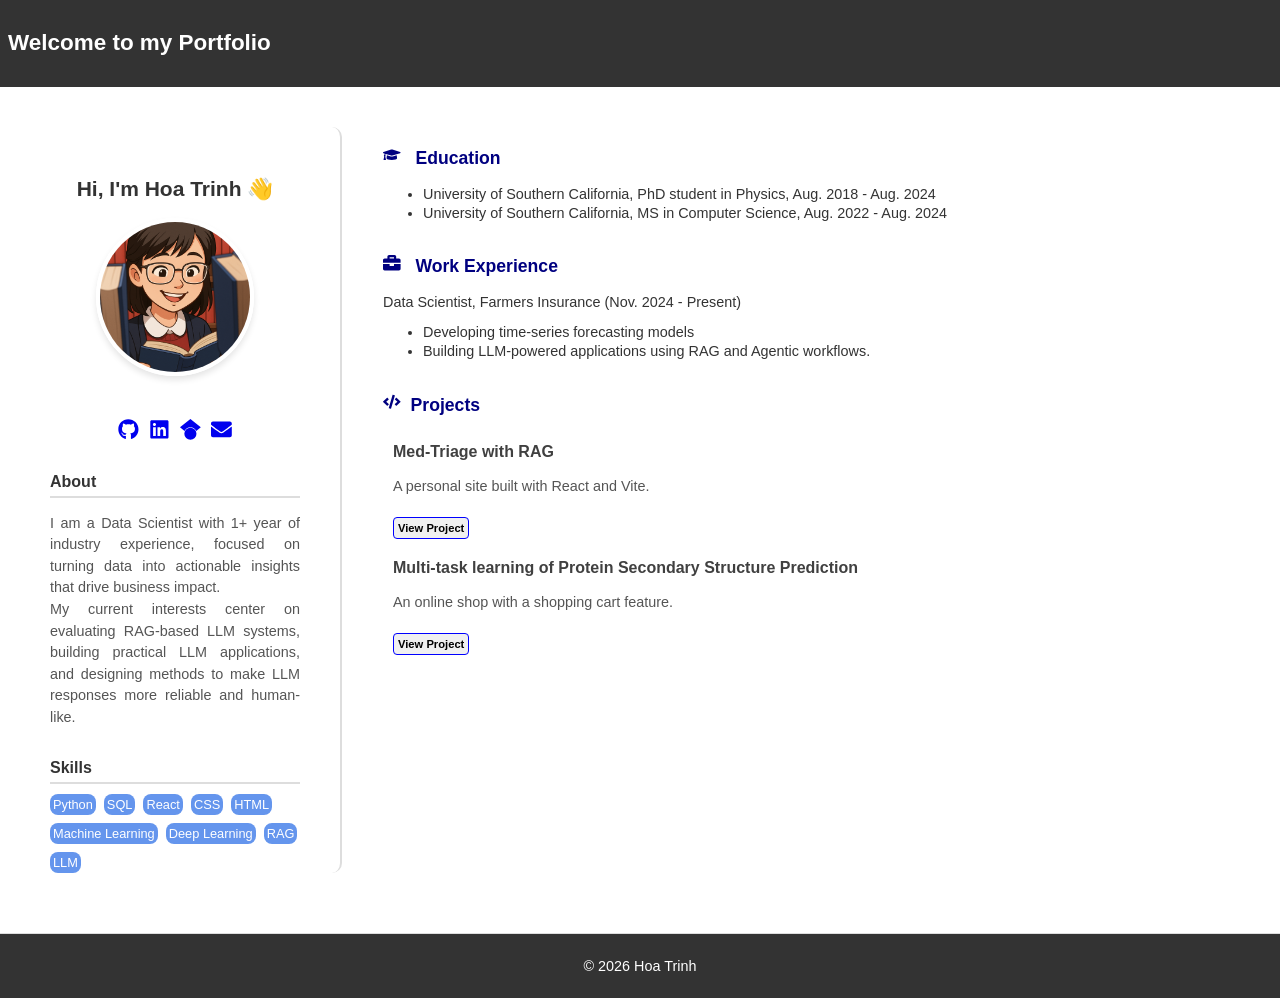
==== index.html @ dd123f68 "Updates" ====
<!doctype html>
<html lang="en">
  <head>
    <meta charset="UTF-8" />
    <link rel="icon" type="image/svg+xml" href="/vite.svg" />
    <meta name="viewport" content="width=device-width, initial-scale=1.0" />
    <title>my-portfolio</title>
    <script type="module" crossorigin src="/assets/index-PX64XwCU.js"></script>
    <link rel="stylesheet" crossorigin href="/assets/index-Bo8ifR_c.css">
  </head>
  <body>
    <div id="root"></div>
  </body>
</html>
---- assets/index-Bo8ifR_c.css ----
body{margin:0;padding:0;box-sizing:border-box;font-size:14px}#root{width:100%;margin:0;padding:0}.app-container{font-family:Arial,sans-serif;text-align:center;color:#333}.navbar{background-color:#333;color:#fff;padding:.5rem;font-size:1.2rem;display:flex;justify-content:space-between;align-items:center;font-weight:700}.footer{text-align:center;padding:10px;background-color:#333;color:#fff;margin-top:20px;border-top:1px solid #ddd;font-size:.9rem}.navbar ul{list-style:none;display:flex;gap:20px;padding-right:20px}.welcome-section{margin-top:50px}.layout-container{display:flex;gap:40px;padding:40px;max-width:1200px;margin:0 auto;align-items:flex-start}.sidebar{width:270px;flex-shrink:0;border-right:2px solid #ddd;padding-right:30px;border-radius:10px;text-align:center;position:sticky;top:20px}.sidebar img{width:150px;height:150px;border-radius:50%;object-fit:cover;margin-bottom:20px;border:4px solid white;box-shadow:0 4px 6px #0000001a}.sidebar-section{margin-top:30px;text-align:left;padding:0 10px}.sidebar-section h3{font-size:1rem;margin-bottom:10px;border-bottom:2px solid #ddd;padding-bottom:5px}.sidebar-section p{line-height:1.5;color:#555;font-size:.9rem;text-align:justify;text-justify:inter-word}.skills-container{display:flex;flex-wrap:wrap;gap:8px}.skill-tag{background-color:#6495ed;color:#fff;padding:3px;border-radius:8px;font-size:.8rem;font-weight:500}.main-content{flex-grow:1}.item{padding:1px;margin-bottom:0;text-align:left}.item h3{color:navy;font-size:1.1rem}.social-links{display:flex;justify-content:center;gap:10px;margin-top:20px}.social-icon{font-size:1.3rem}.item ul li,.item p{margin-bottom:3px;font-size:.9rem}.project-card{background-color:#fff;padding:10px}.project-card h3{margin:0 0 10px;color:#404040;font-size:1rem}.project-card p{color:#555;font-size:.9rem;line-height:1.5;margin-bottom:20px;flex-grow:1}.project-card button{border:1px solid blue;padding:4px;border-radius:4px;font-weight:600;color:#000;background-color:#f0f0f0;font-size:.7rem}@media(max-width:768px){.layout-container{flex-direction:column}.sidebar{width:100%;position:static}}
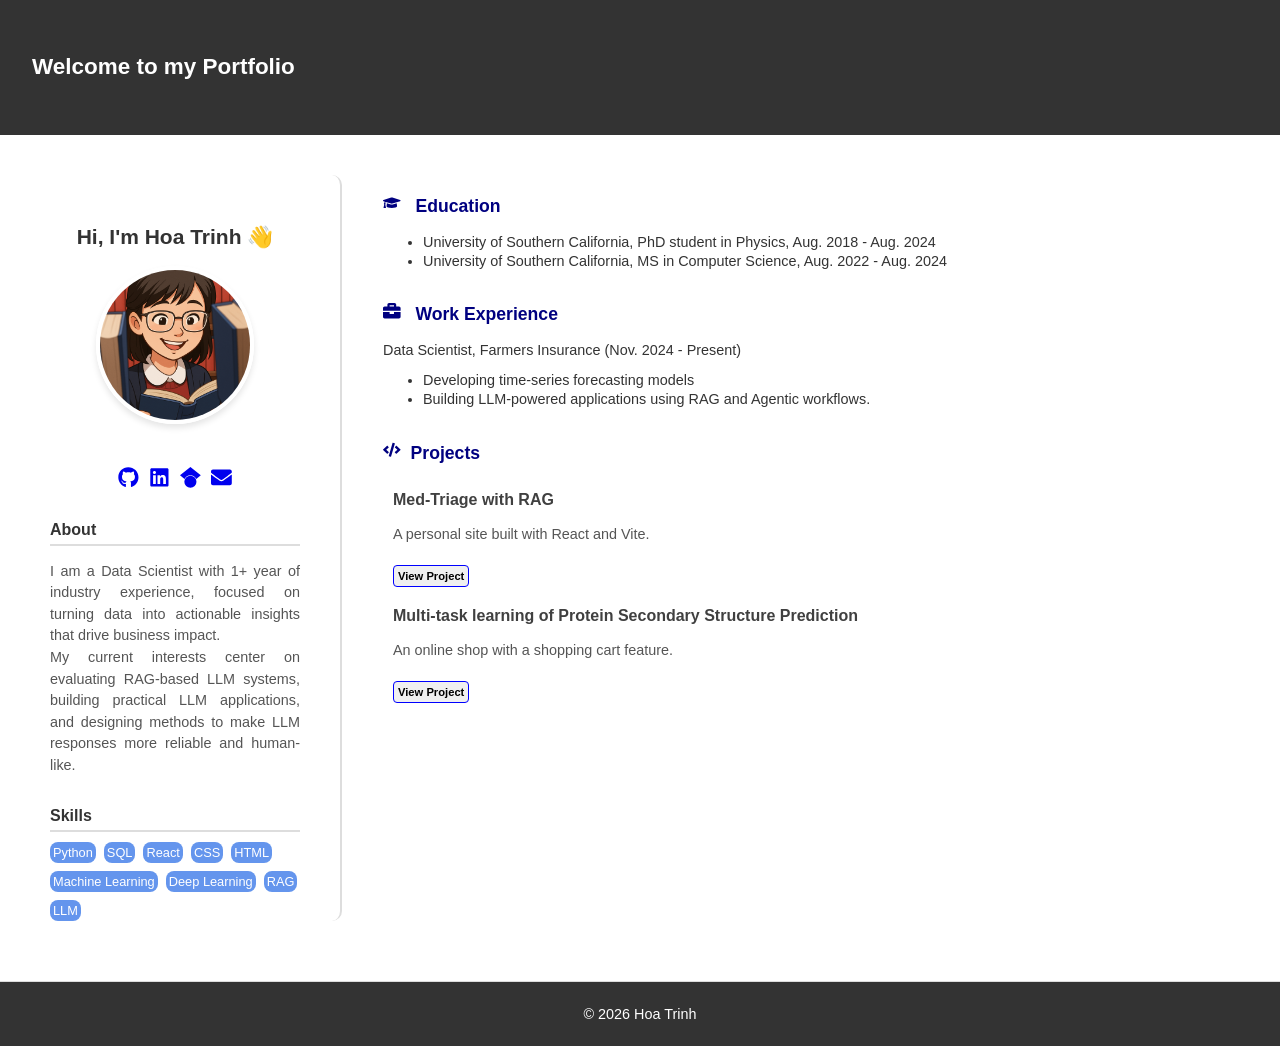
==== commit e9768779: "Updates" ====
--- a/index.html
+++ b/index.html
@@ -5,8 +5,8 @@
     <link rel="icon" type="image/svg+xml" href="/vite.svg" />
     <meta name="viewport" content="width=device-width, initial-scale=1.0" />
     <title>my-portfolio</title>
-    <script type="module" crossorigin src="/assets/index-PX64XwCU.js"></script>
-    <link rel="stylesheet" crossorigin href="/assets/index-Bo8ifR_c.css">
+    <script type="module" crossorigin src="/assets/index-D7KzpNCq.js"></script>
+    <link rel="stylesheet" crossorigin href="/assets/index-BRJ-AOxV.css">
   </head>
   <body>
     <div id="root"></div>
--- a/assets/index-BRJ-AOxV.css
+++ b/assets/index-BRJ-AOxV.css
@@ -0,0 +1 @@
+body{margin:0;padding:0;box-sizing:border-box;font-size:14px}#root{width:100%;margin:0;padding:0}.app-container{font-family:Arial,sans-serif;text-align:center;color:#333}.navbar{background-color:#333;color:#fff;padding:2rem;font-size:1.2rem;display:flex;justify-content:space-between;align-items:center;font-weight:700}.footer{text-align:center;padding:10px;background-color:#333;color:#fff;margin-top:20px;border-top:1px solid #ddd;font-size:.9rem}.navbar ul{list-style:none;display:flex;gap:20px;padding-right:20px}.welcome-section{margin-top:50px}.layout-container{display:flex;gap:40px;padding:40px;max-width:1200px;margin:0 auto;align-items:flex-start}.sidebar{width:270px;flex-shrink:0;border-right:2px solid #ddd;padding-right:30px;border-radius:10px;text-align:center;position:sticky;top:20px}.sidebar img{width:150px;height:150px;border-radius:50%;object-fit:cover;margin-bottom:20px;border:4px solid white;box-shadow:0 4px 6px #0000001a}.sidebar-section{margin-top:30px;text-align:left;padding:0 10px}.sidebar-section h3{font-size:1rem;margin-bottom:10px;border-bottom:2px solid #ddd;padding-bottom:5px}.sidebar-section p{line-height:1.5;color:#555;font-size:.9rem;text-align:justify;text-justify:inter-word}.skills-container{display:flex;flex-wrap:wrap;gap:8px}.skill-tag{background-color:#6495ed;color:#fff;padding:3px;border-radius:8px;font-size:.8rem;font-weight:500}.main-content{flex-grow:1}.item{padding:1px;margin-bottom:0;text-align:left}.item h3{color:navy;font-size:1.1rem}.social-links{display:flex;justify-content:center;gap:10px;margin-top:20px}.social-icon{font-size:1.3rem}.item ul li,.item p{margin-bottom:3px;font-size:.9rem}.project-card{background-color:#fff;padding:10px}.project-card h3{margin:0 0 10px;color:#404040;font-size:1rem}.project-card p{color:#555;font-size:.9rem;line-height:1.5;margin-bottom:20px;flex-grow:1}.project-card button{border:1px solid blue;padding:4px;border-radius:4px;font-weight:600;color:#000;background-color:#f0f0f0;font-size:.7rem}@media(max-width:768px){.layout-container{flex-direction:column}.sidebar{width:100%;position:static}}
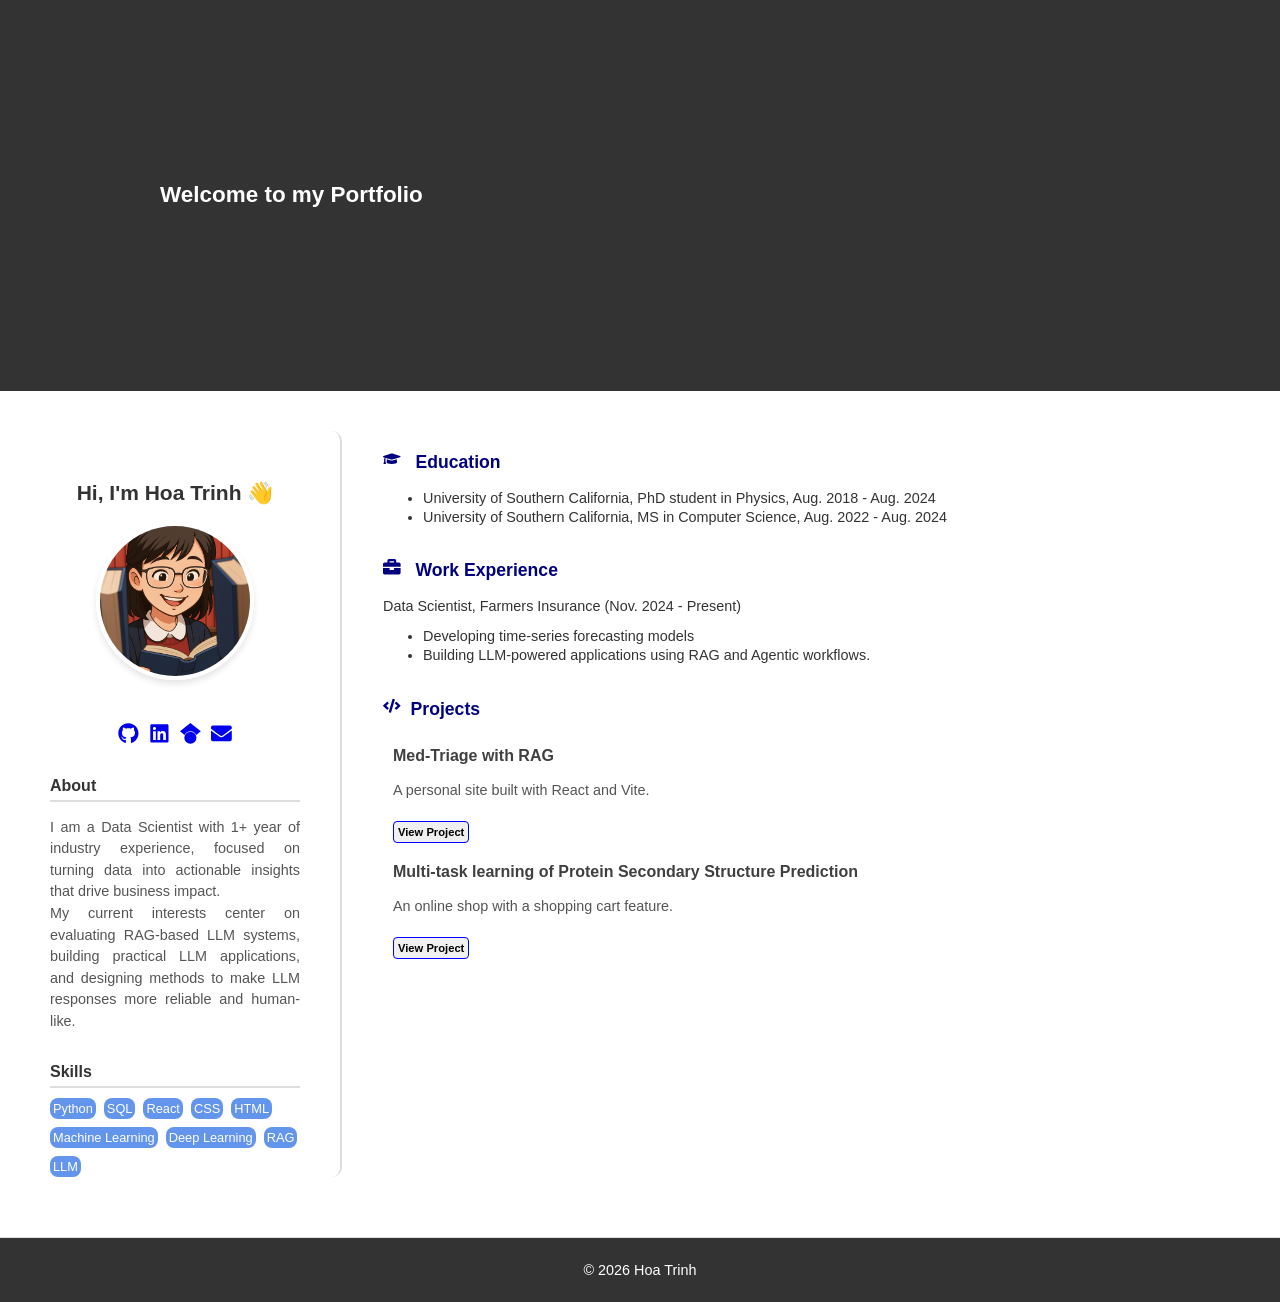
==== commit ef73df9e: "Updates" ====
--- a/index.html
+++ b/index.html
@@ -5,8 +5,8 @@
     <link rel="icon" type="image/svg+xml" href="/vite.svg" />
     <meta name="viewport" content="width=device-width, initial-scale=1.0" />
     <title>my-portfolio</title>
-    <script type="module" crossorigin src="/assets/index-D7KzpNCq.js"></script>
-    <link rel="stylesheet" crossorigin href="/assets/index-BRJ-AOxV.css">
+    <script type="module" crossorigin src="/assets/index-Cy9NGO_1.js"></script>
+    <link rel="stylesheet" crossorigin href="/assets/index-qIim97rx.css">
   </head>
   <body>
     <div id="root"></div>
--- a/assets/index-qIim97rx.css
+++ b/assets/index-qIim97rx.css
@@ -0,0 +1 @@
+body{margin:0;padding:0;box-sizing:border-box;font-size:14px}#root{width:100%;margin:0;padding:0}.app-container{font-family:Arial,sans-serif;text-align:center;color:#333}.navbar{background-color:#333;color:#fff;padding:10rem;font-size:1.2rem;display:flex;justify-content:space-between;align-items:center;font-weight:700}.footer{text-align:center;padding:10px;background-color:#333;color:#fff;margin-top:20px;border-top:1px solid #ddd;font-size:.9rem}.navbar ul{list-style:none;display:flex;gap:20px;padding-right:20px}.welcome-section{margin-top:50px}.layout-container{display:flex;gap:40px;padding:40px;max-width:1200px;margin:0 auto;align-items:flex-start}.sidebar{width:270px;flex-shrink:0;border-right:2px solid #ddd;padding-right:30px;border-radius:10px;text-align:center;position:sticky;top:20px}.sidebar img{width:150px;height:150px;border-radius:50%;object-fit:cover;margin-bottom:20px;border:4px solid white;box-shadow:0 4px 6px #0000001a}.sidebar-section{margin-top:30px;text-align:left;padding:0 10px}.sidebar-section h3{font-size:1rem;margin-bottom:10px;border-bottom:2px solid #ddd;padding-bottom:5px}.sidebar-section p{line-height:1.5;color:#555;font-size:.9rem;text-align:justify;text-justify:inter-word}.skills-container{display:flex;flex-wrap:wrap;gap:8px}.skill-tag{background-color:#6495ed;color:#fff;padding:3px;border-radius:8px;font-size:.8rem;font-weight:500}.main-content{flex-grow:1}.item{padding:1px;margin-bottom:0;text-align:left}.item h3{color:navy;font-size:1.1rem}.social-links{display:flex;justify-content:center;gap:10px;margin-top:20px}.social-icon{font-size:1.3rem}.item ul li,.item p{margin-bottom:3px;font-size:.9rem}.project-card{background-color:#fff;padding:10px}.project-card h3{margin:0 0 10px;color:#404040;font-size:1rem}.project-card p{color:#555;font-size:.9rem;line-height:1.5;margin-bottom:20px;flex-grow:1}.project-card button{border:1px solid blue;padding:4px;border-radius:4px;font-weight:600;color:#000;background-color:#f0f0f0;font-size:.7rem}@media(max-width:768px){.layout-container{flex-direction:column}.sidebar{width:100%;position:static}}
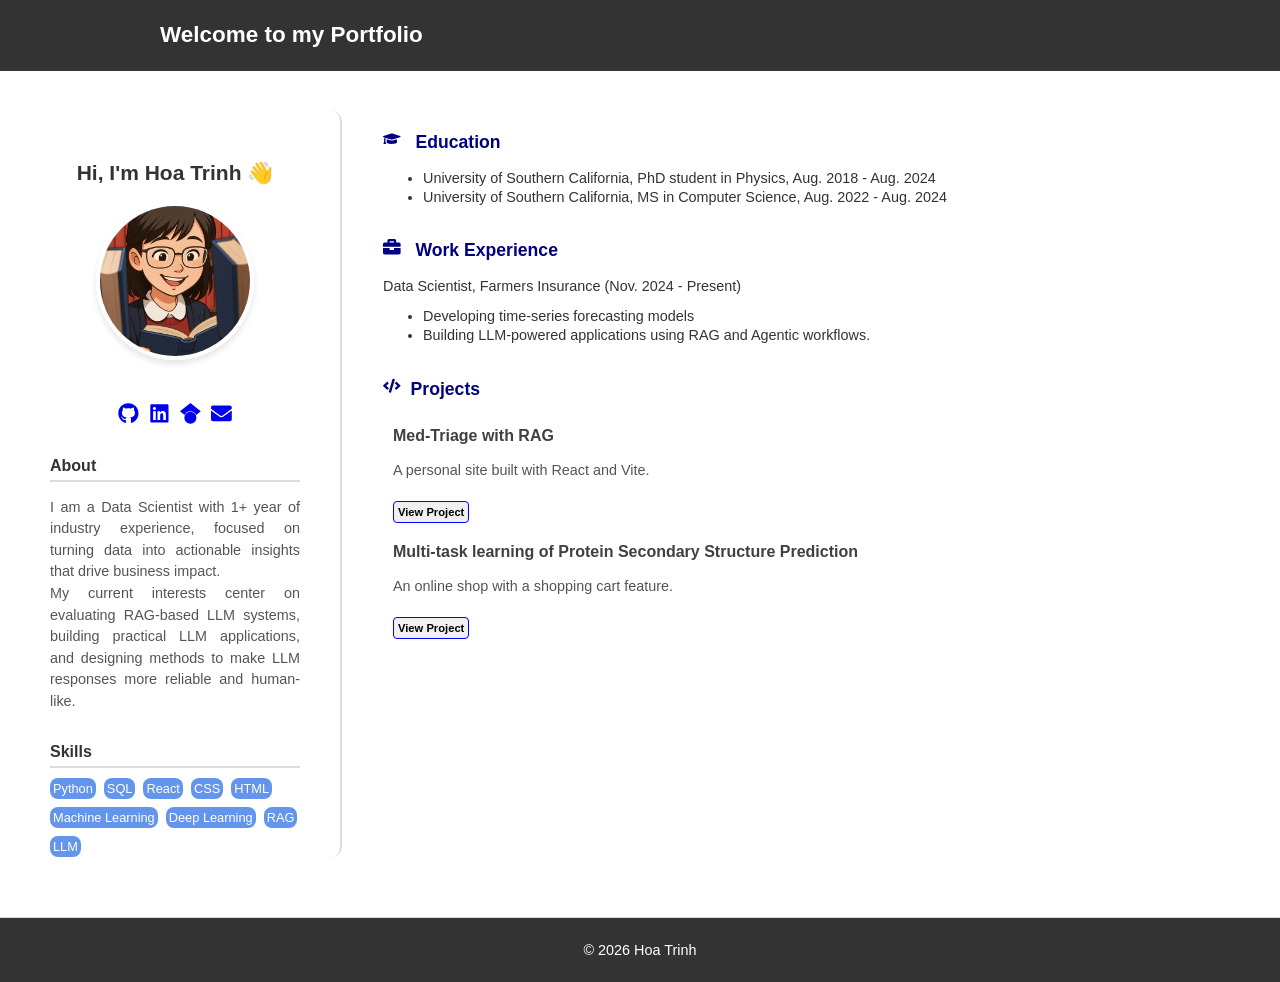
==== commit 3ae14062: "Updates" ====
--- a/index.html
+++ b/index.html
@@ -5,8 +5,8 @@
     <link rel="icon" type="image/svg+xml" href="/vite.svg" />
     <meta name="viewport" content="width=device-width, initial-scale=1.0" />
     <title>my-portfolio</title>
-    <script type="module" crossorigin src="/assets/index-Cy9NGO_1.js"></script>
-    <link rel="stylesheet" crossorigin href="/assets/index-qIim97rx.css">
+    <script type="module" crossorigin src="/assets/index-DEbKpFzJ.js"></script>
+    <link rel="stylesheet" crossorigin href="/assets/index-CvBpKVDy.css">
   </head>
   <body>
     <div id="root"></div>
--- a/assets/index-CvBpKVDy.css
+++ b/assets/index-CvBpKVDy.css
@@ -0,0 +1 @@
+body{margin:0;padding:0;box-sizing:border-box;font-size:14px}#root{width:100%;margin:0;padding:0}.app-container{font-family:Arial,sans-serif;text-align:center;color:#333}.navbar{background-color:#333;color:#fff;padding-left:10rem;font-size:1.2rem;display:flex;justify-content:space-between;align-items:center;font-weight:700}.footer{text-align:center;padding:10px;background-color:#333;color:#fff;margin-top:20px;border-top:1px solid #ddd;font-size:.9rem}.navbar ul{list-style:none;display:flex;gap:20px;padding-right:20px}.welcome-section{margin-top:50px}.layout-container{display:flex;gap:40px;padding:40px;max-width:1200px;margin:0 auto;align-items:flex-start}.sidebar{width:270px;flex-shrink:0;border-right:2px solid #ddd;padding-right:30px;border-radius:10px;text-align:center;position:sticky;top:20px}.sidebar img{width:150px;height:150px;border-radius:50%;object-fit:cover;margin-bottom:20px;border:4px solid white;box-shadow:0 4px 6px #0000001a}.sidebar-section{margin-top:30px;text-align:left;padding:0 10px}.sidebar-section h3{font-size:1rem;margin-bottom:10px;border-bottom:2px solid #ddd;padding-bottom:5px}.sidebar-section p{line-height:1.5;color:#555;font-size:.9rem;text-align:justify;text-justify:inter-word}.skills-container{display:flex;flex-wrap:wrap;gap:8px}.skill-tag{background-color:#6495ed;color:#fff;padding:3px;border-radius:8px;font-size:.8rem;font-weight:500}.main-content{flex-grow:1}.item{padding:1px;margin-bottom:0;text-align:left}.item h3{color:navy;font-size:1.1rem}.social-links{display:flex;justify-content:center;gap:10px;margin-top:20px}.social-icon{font-size:1.3rem}.item ul li,.item p{margin-bottom:3px;font-size:.9rem}.project-card{background-color:#fff;padding:10px}.project-card h3{margin:0 0 10px;color:#404040;font-size:1rem}.project-card p{color:#555;font-size:.9rem;line-height:1.5;margin-bottom:20px;flex-grow:1}.project-card button{border:1px solid blue;padding:4px;border-radius:4px;font-weight:600;color:#000;background-color:#f0f0f0;font-size:.7rem}@media(max-width:768px){.layout-container{flex-direction:column}.sidebar{width:100%;position:static}}
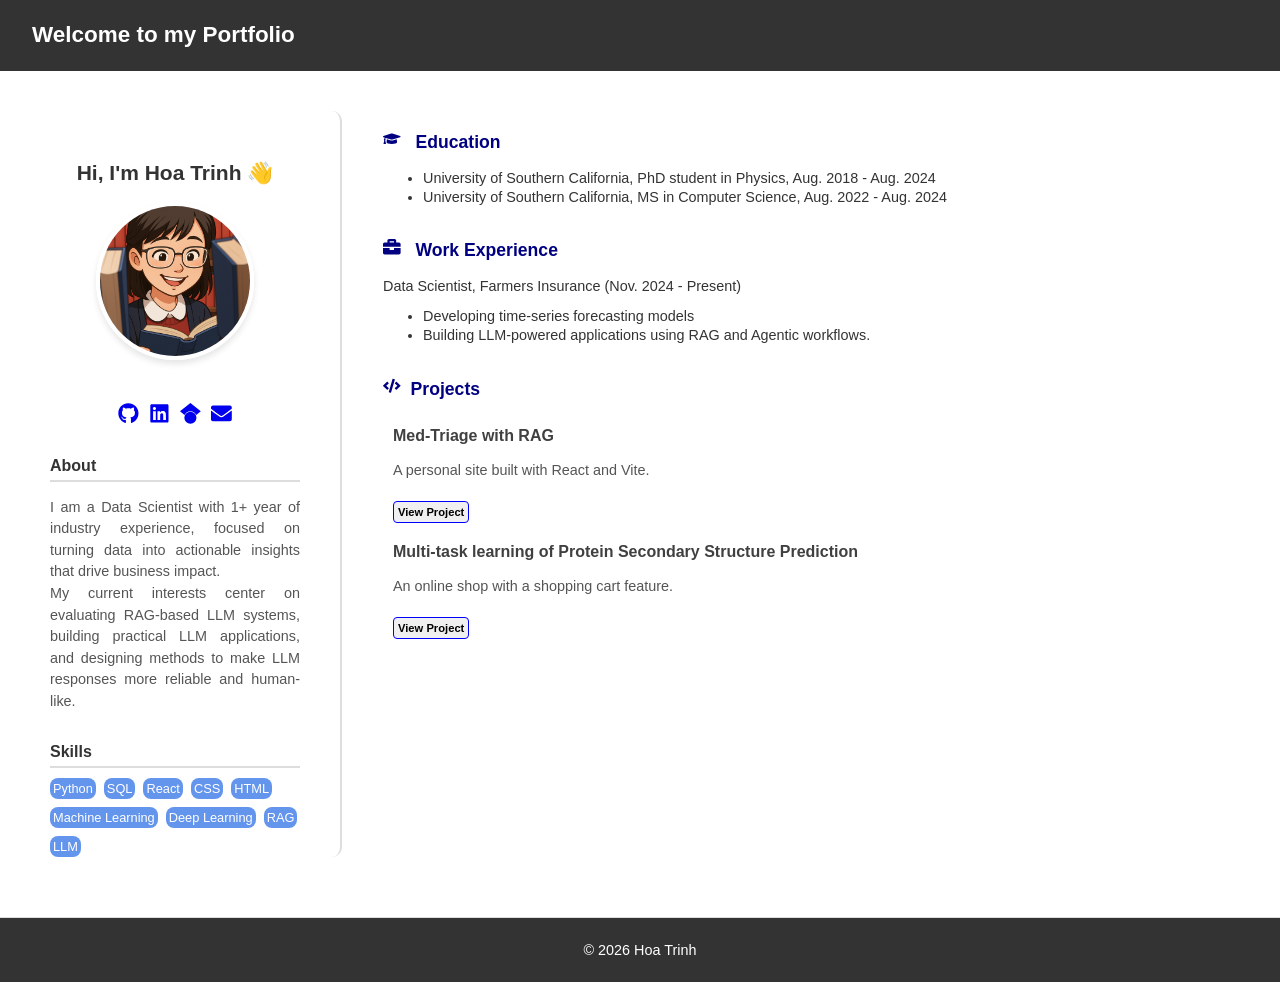
==== commit 227d3eed: "Updates" ====
--- a/index.html
+++ b/index.html
@@ -5,8 +5,8 @@
     <link rel="icon" type="image/svg+xml" href="/vite.svg" />
     <meta name="viewport" content="width=device-width, initial-scale=1.0" />
     <title>my-portfolio</title>
-    <script type="module" crossorigin src="/assets/index-DEbKpFzJ.js"></script>
-    <link rel="stylesheet" crossorigin href="/assets/index-CvBpKVDy.css">
+    <script type="module" crossorigin src="/assets/index-DTAiNOwN.js"></script>
+    <link rel="stylesheet" crossorigin href="/assets/index-BWOyVK9M.css">
   </head>
   <body>
     <div id="root"></div>
--- a/assets/index-BWOyVK9M.css
+++ b/assets/index-BWOyVK9M.css
@@ -0,0 +1 @@
+body{margin:0;padding:0;box-sizing:border-box;font-size:14px}#root{width:100%;margin:0;padding:0}.app-container{font-family:Arial,sans-serif;text-align:center;color:#333}.navbar{background-color:#333;color:#fff;padding-left:2rem;font-size:1.2rem;display:flex;justify-content:space-between;align-items:center;font-weight:700}.footer{text-align:center;padding:10px;background-color:#333;color:#fff;margin-top:20px;border-top:1px solid #ddd;font-size:.9rem}.navbar ul{list-style:none;display:flex;gap:20px;padding-right:20px}.welcome-section{margin-top:50px}.layout-container{display:flex;gap:40px;padding:40px;max-width:1200px;margin:0 auto;align-items:flex-start}.sidebar{width:270px;flex-shrink:0;border-right:2px solid #ddd;padding-right:30px;border-radius:10px;text-align:center;position:sticky;top:20px}.sidebar img{width:150px;height:150px;border-radius:50%;object-fit:cover;margin-bottom:20px;border:4px solid white;box-shadow:0 4px 6px #0000001a}.sidebar-section{margin-top:30px;text-align:left;padding:0 10px}.sidebar-section h3{font-size:1rem;margin-bottom:10px;border-bottom:2px solid #ddd;padding-bottom:5px}.sidebar-section p{line-height:1.5;color:#555;font-size:.9rem;text-align:justify;text-justify:inter-word}.skills-container{display:flex;flex-wrap:wrap;gap:8px}.skill-tag{background-color:#6495ed;color:#fff;padding:3px;border-radius:8px;font-size:.8rem;font-weight:500}.main-content{flex-grow:1}.item{padding:1px;margin-bottom:0;text-align:left}.item h3{color:navy;font-size:1.1rem}.social-links{display:flex;justify-content:center;gap:10px;margin-top:20px}.social-icon{font-size:1.3rem}.item ul li,.item p{margin-bottom:3px;font-size:.9rem}.project-card{background-color:#fff;padding:10px}.project-card h3{margin:0 0 10px;color:#404040;font-size:1rem}.project-card p{color:#555;font-size:.9rem;line-height:1.5;margin-bottom:20px;flex-grow:1}.project-card button{border:1px solid blue;padding:4px;border-radius:4px;font-weight:600;color:#000;background-color:#f0f0f0;font-size:.7rem}@media(max-width:768px){.layout-container{flex-direction:column}.sidebar{width:100%;position:static}}
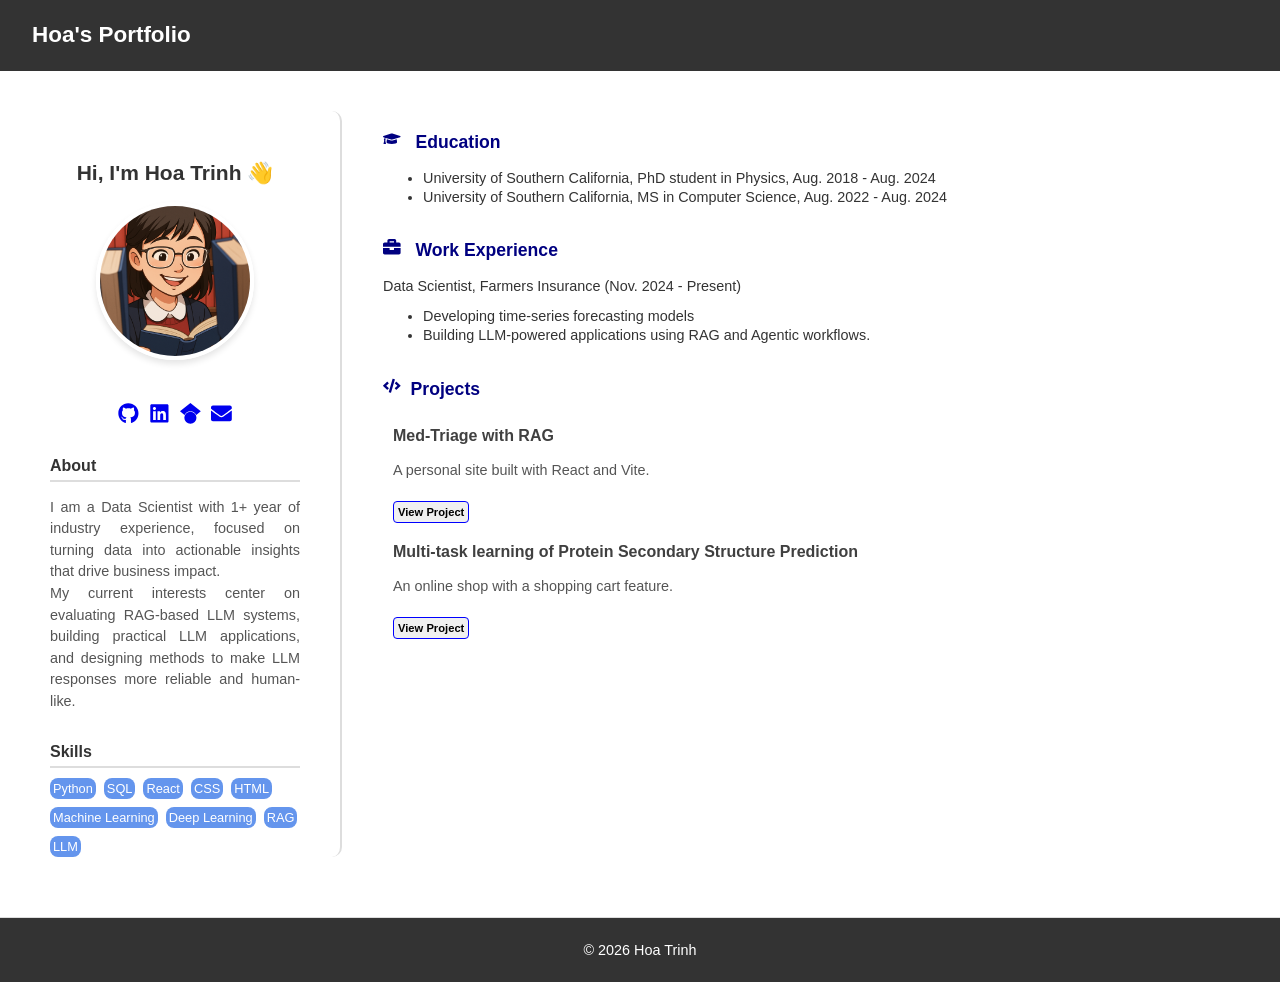
==== commit 0a64e9b2: "Updates" ====
--- a/index.html
+++ b/index.html
@@ -5,7 +5,7 @@
     <link rel="icon" type="image/svg+xml" href="/vite.svg" />
     <meta name="viewport" content="width=device-width, initial-scale=1.0" />
     <title>my-portfolio</title>
-    <script type="module" crossorigin src="/assets/index-DTAiNOwN.js"></script>
+    <script type="module" crossorigin src="/assets/index-D530Xzzx.js"></script>
     <link rel="stylesheet" crossorigin href="/assets/index-BWOyVK9M.css">
   </head>
   <body>
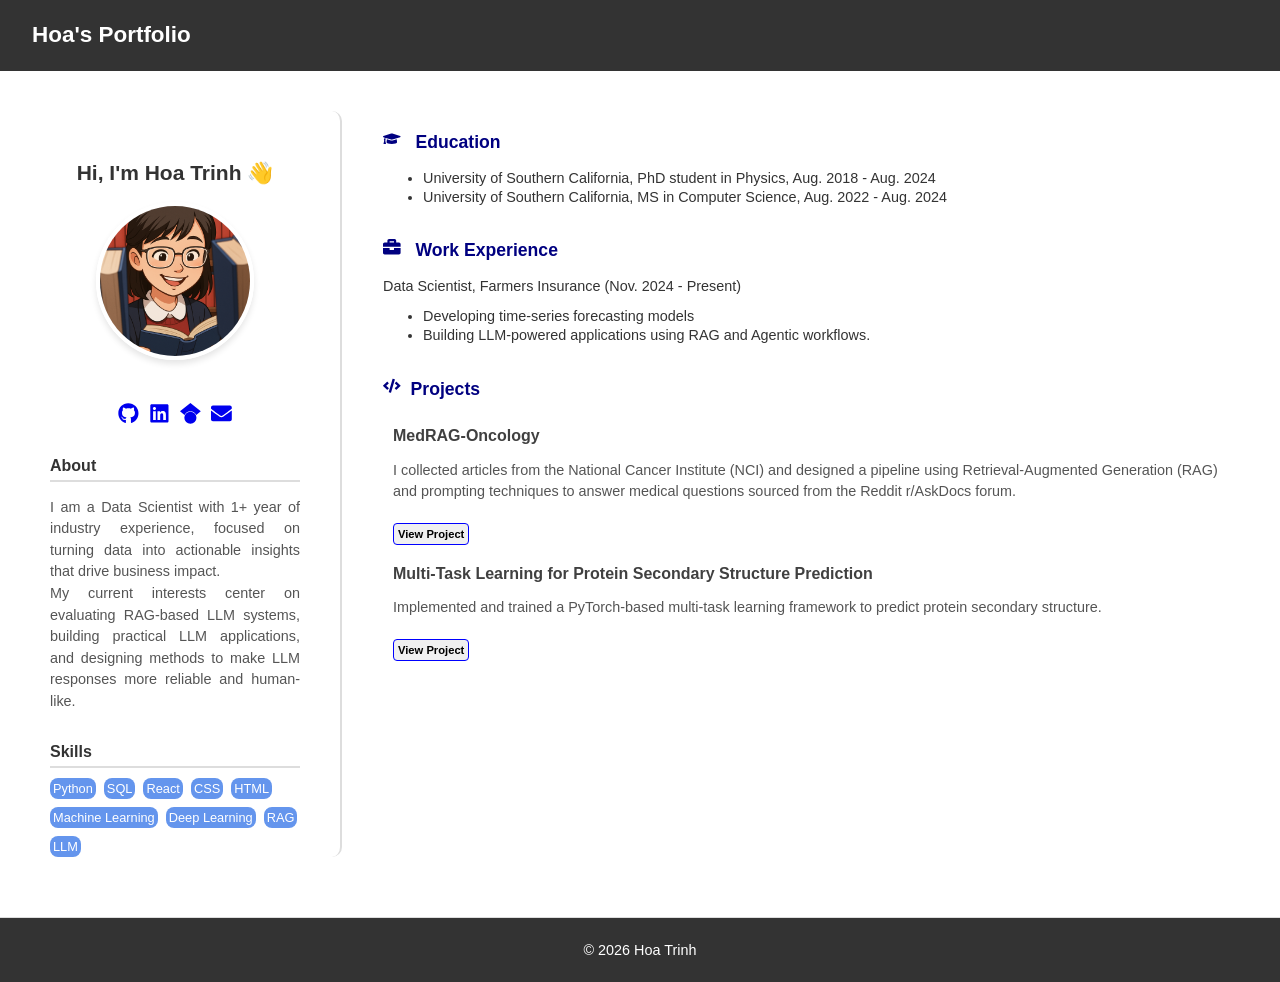
==== commit 59f9a869: "Updates" ====
--- a/index.html
+++ b/index.html
@@ -5,7 +5,7 @@
     <link rel="icon" type="image/svg+xml" href="/vite.svg" />
     <meta name="viewport" content="width=device-width, initial-scale=1.0" />
     <title>my-portfolio</title>
-    <script type="module" crossorigin src="/assets/index-D530Xzzx.js"></script>
+    <script type="module" crossorigin src="/assets/index-C_q26wiZ.js"></script>
     <link rel="stylesheet" crossorigin href="/assets/index-BWOyVK9M.css">
   </head>
   <body>
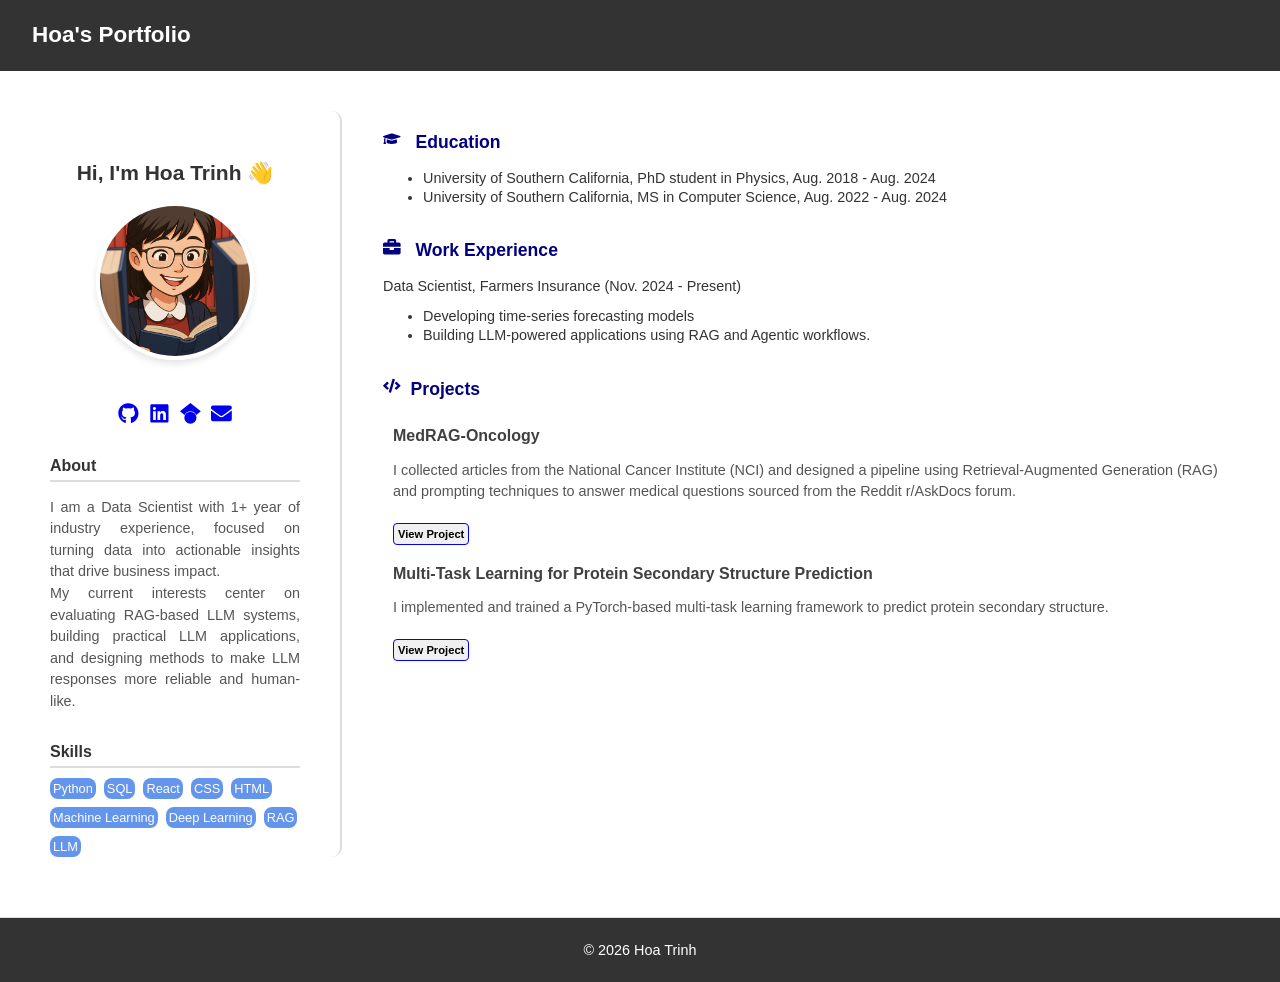
==== commit 5fdb6e00: "Updates" ====
--- a/index.html
+++ b/index.html
@@ -5,7 +5,7 @@
     <link rel="icon" type="image/svg+xml" href="/vite.svg" />
     <meta name="viewport" content="width=device-width, initial-scale=1.0" />
     <title>my-portfolio</title>
-    <script type="module" crossorigin src="/assets/index-C_q26wiZ.js"></script>
+    <script type="module" crossorigin src="/assets/index-D9BH9rrz.js"></script>
     <link rel="stylesheet" crossorigin href="/assets/index-BWOyVK9M.css">
   </head>
   <body>
